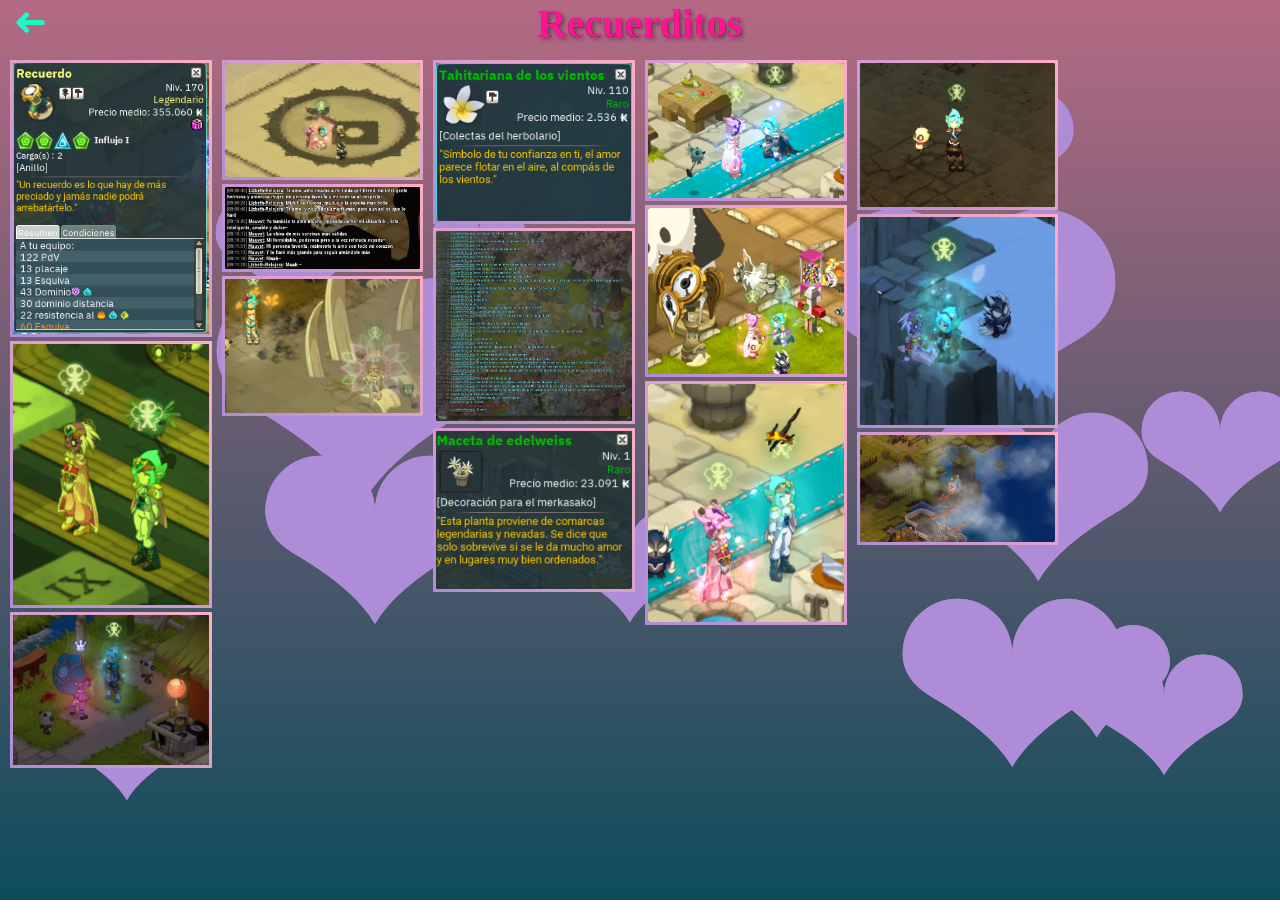
==== recuerdos.html @ 2e22179a "Archivos añadidos, intento 14" ====
<!DOCTYPE html>
<html lang="es">
<head>
    <meta charset="UTF-8">
    <meta name="viewport" content="width=device-width, initial-scale=1.0">
    <title>Recuerdos</title>
    <link rel="stylesheet" href="style-recuerdos.css"> 
</head>
<body>
    <div class="atras" onclick="window.history.back()">➜</div>
    <header>
        <h1>Recuerditos</h1>
    </header>   
    <main>
         <div class="gallery">
            <div class="column">
                <img src="Recuerdo.png" alt="Recuerdo" onclick="openPopup('Recuerdo.png','Recuerdo')">
                <img src="Vertox.png" alt="Vertox"onclick="openPopup('Vertox.png','Vertox')">
                <img src="Gremio.png" alt="Gremio" onclick="openPopup('Gremio.png','Gremio')">
            </div>
            <div class="column">
                <img src="Javeho.png" alt="Javeho" onclick="openPopup('Javeho.png','Javeho')">
                <img src="textoLindo.png" alt="textoLindo" onclick="openPopup('textoLindo.png','textoLindo')">
                <img src="Tejos.png" alt="Tejos" onclick="openPopup('Tejos.png','Tejos')">
            </div>
            <div class="column">
                <img src="Tahitariana.png" alt="Tahitariana" onclick="openPopup('Tahitariana.png','Tahitariana')">
                <img src="Tahitariana2.png" alt="Tahitariana2" onclick="openPopup('Tahitariana2.png','Tahitariana2')">
                <img src="Edelweiss.png" alt="Edelweiss" onclick="openPopup('Edelweiss.png','Edelweiss')">
            </div>
            <div class="column">
                <img src="Anillos.png" alt="Anillos" onclick="openPopup('Anillos.png','Anillos')">
                <img src="Espadas.png" alt="Espadas" onclick="openPopup('Espadas.png','Espadas')">
                <img src="Hosca.png" alt="Hosca" onclick="openPopup('Hosca.png','Hosca')">
            </div>
            <div class="column">
                <img src="poseGuapa.png" alt="poseGuapa" onclick="openPopup('poseGuapa.png','poseGuapa')">
                <img src="Frigost.png" alt="Frigost" onclick="openPopup('Frigost.png','Frigost')">
                <img src="Wabbit.png" alt="Wabbit" onclick="openPopup('Wabbit.png','Wabbit')">
            </div>
        </div>
  
        <audio src="By Your Side.mp3" loop=true autoplay=true></audio>
    <!-- Corazones -->
    <div class="area"> 
        <ul class="hearts" id="hearts-container">
        </ul>
    </div>
    <!-- Corazones -->
    </main>
    <footer>
        <p></p>
    </footer>
    <script src="script-recuerdos.js"></script>
    <div class="popup" id="popup">
        <span class="close" onclick="closePopup()">&times;</span>
        <div class="popup-content">
            <img id="popup-img" src="" alt="Imagen">
            <p id="popup-text" class="popup-text"></p>
        </div>
    </div>
    <p id="popup-text" class="popup-text recuerditos"></p>
</body>
</html>
---- style-recuerdos.css ----
body {
    height: 100vh;
    margin: 0;
    position: relative;
    overflow-y: auto;
}

body:before {
    content: "";
    position: fixed;
    top: 0;
    left: 0;
    width: 100%;
    height: 100%;
    background: linear-gradient(to bottom, #B56A84, #0E4C5B);
    z-index: -1;
}

.atras {
    position: absolute;
    top: 0%;
    left: 1%;
    z-index: 10;
    cursor: pointer;
    display: inline-block;
    font-size: 40px;
    color: #1EF8C3;
    transform: rotate(180deg);
}

h1 {
    font-family: 'DM Serif Display', cursive;
    position: absolute;
    top: -3%;
    left: 50%;
    transform: translateX(-50%);
    font-size: 40px;
    color: #FF1493; 
    text-shadow: 2px 2px 4px rgba(0, 0, 0, 0.4);
    text-align: center;
    font-weight: bold;
    -webkit-text-stroke: 0.1px #000000; 
    z-index: 11; 
}
.gallery {
    position: relative;
    display: grid;
    top: 60px;
    grid-template-columns: repeat(auto-fill, minmax(200px, 1fr)); 
    grid-gap: 10px; 
    padding: 0 10px; 
}

.gallery img {
    width: 100%; 
    border-radius: 5px;
    box-sizing: border-box; 
    transition: transform 0.3s ease;
    border: 3px solid; 
    border-image-source: linear-gradient(45deg, #AF8CD8, #FDAEC4);
    border-image-slice: 1; 
}
.gallery img:hover {
    transform: scale(1.05); 
    border-image-source: linear-gradient(135deg, #AF8CD8, #FDAEC4);
}

.popup {
    display: none;
    position: fixed;
    z-index: 9999;
    top: 0;
    left: 0;
    width: 100%;
    height: 100%;
    background-color: rgba(0, 0, 0, 0.8);
}

.popup-content {
    position: absolute;
    top: 50%;
    left: 50%;
    transform: translate(-50%, -50%);
    max-width: 90%;
    max-height: 90%;
    text-align: center;
}

.popup img {
    max-width: 100%;
    max-height: 100%;
    border-radius: 5px;
}

.popup .close {
    position: absolute;
    top: 10px;
    right: 20px;
    color: #FDAEC4;
    font-size: 30px;
    cursor: pointer;
}

.popup-text-styling {
    font-family: Arial, sans-serif;
    font-size: 16px;
    color: #ffffff;
    font-weight: bold;
    line-height: 1.5;
    margin: 10px;
    padding: 10px;
    background-image: radial-gradient(circle, rgba(30, 248, 195, 0.5), rgba(159, 104, 224, 0));
    border-radius: 5px;
}


.popup .close:hover {
    color: #1EF8C3; 
}
.hearts {
    position: absolute;
    top: 0;
    left: 0;
    width: 100%;
    height: 100%;
    overflow: hidden;
    z-index: -1;
}

.hearts ul {
    position: relative;
    margin: 0;
    padding: 0;
    z-index: -1;
}

.hearts li {
    position: absolute;
    display: block;
    list-style: none;
    animation: animate 8s linear infinite; 
    z-index: -1;
}


.corazon-50 {
    font-size: 40px;
}

.corazon-60 {
    font-size: 215px;
}

.corazon-70 {
    font-size: 125px;
}

.corazon-80 {
    font-size: 80px;
}

.corazon-90 {
    font-size: 90px;
}

.corazon-100 {
    font-size: 159px;
}

.corazon-110 {
    font-size: 300px;
}

.corazon-120 {
    font-size: 80px;
}

.corazon-130 {
    font-size: 400px;
}

.corazon-140 {
    font-size: 200px;
}


.hearts li:before,
.hearts li:after {
    content: "❤"; 
    position: absolute;
    top: 0;
    left: 0;
    font-size: inherit; 
    color: #AF8CD8; 
}

@keyframes animate {
    0% {
        transform: translateY(800px);
        opacity: 1;
        border-radius: 0;
    }

    100% {
        transform: translateY(-500px);  
        opacity: 0;
        border-radius: 50%;
    }
}
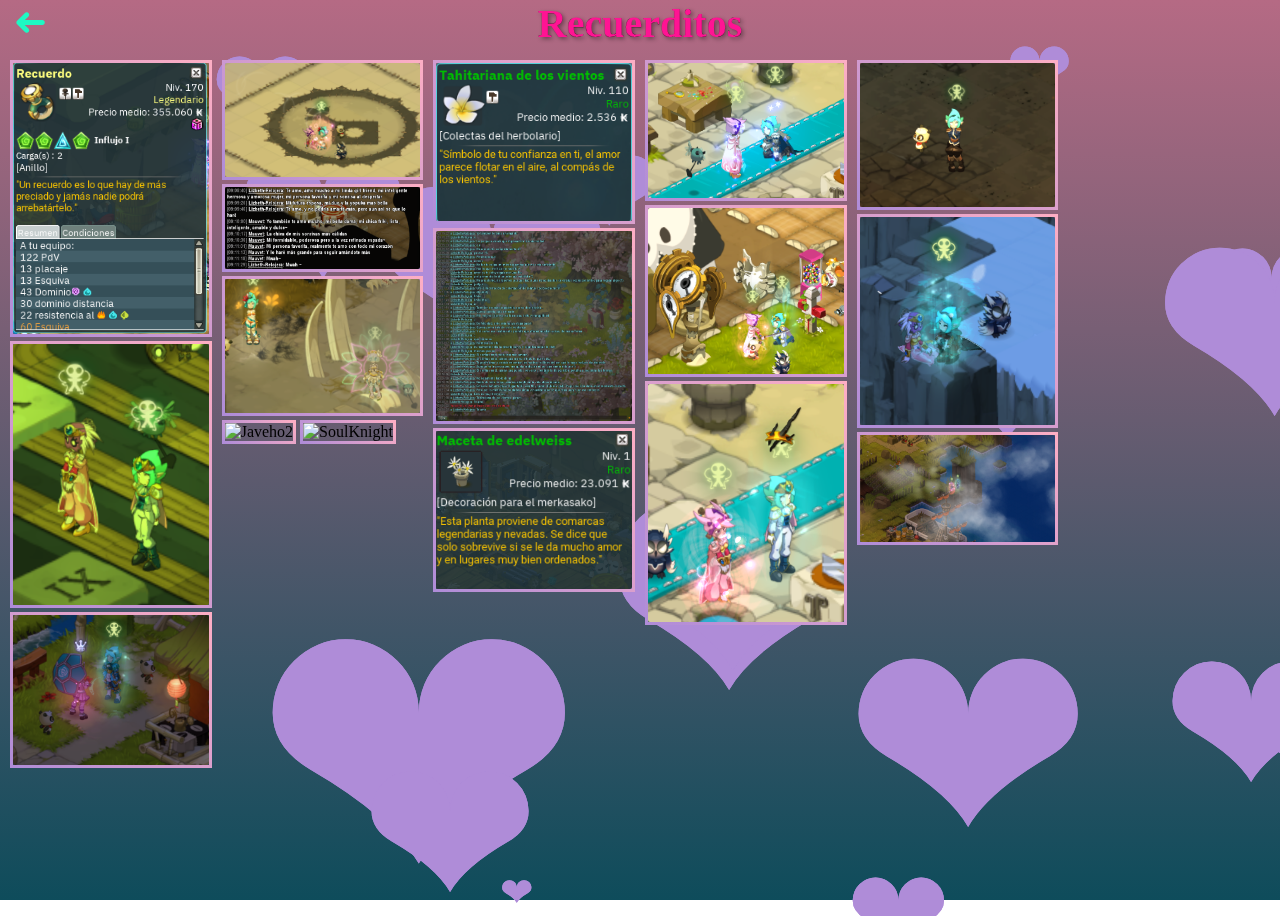
==== commit 3b7ec71b: "New Imges" ====
--- a/recuerdos.html
+++ b/recuerdos.html
@@ -22,6 +22,8 @@
                 <img src="Javeho.png" alt="Javeho" onclick="openPopup('Javeho.png','Javeho')">
                 <img src="textoLindo.png" alt="textoLindo" onclick="openPopup('textoLindo.png','textoLindo')">
                 <img src="Tejos.png" alt="Tejos" onclick="openPopup('Tejos.png','Tejos')">
+                <img src="Javeho2.png" alt="Javeho2" onclick="openPopup('Javeho2.png', 'Javeho2')">
+                <img src="SoulKnight.png" alt="SoulKnight" onclick="openPopup('SoulKnight.png', 'SoulKnight')">
             </div>
             <div class="column">
                 <img src="Tahitariana.png" alt="Tahitariana" onclick="openPopup('Tahitariana.png','Tahitariana')">
@@ -61,4 +63,4 @@
     </div>
     <p id="popup-text" class="popup-text recuerditos"></p>
 </body>
-</html>+</html>
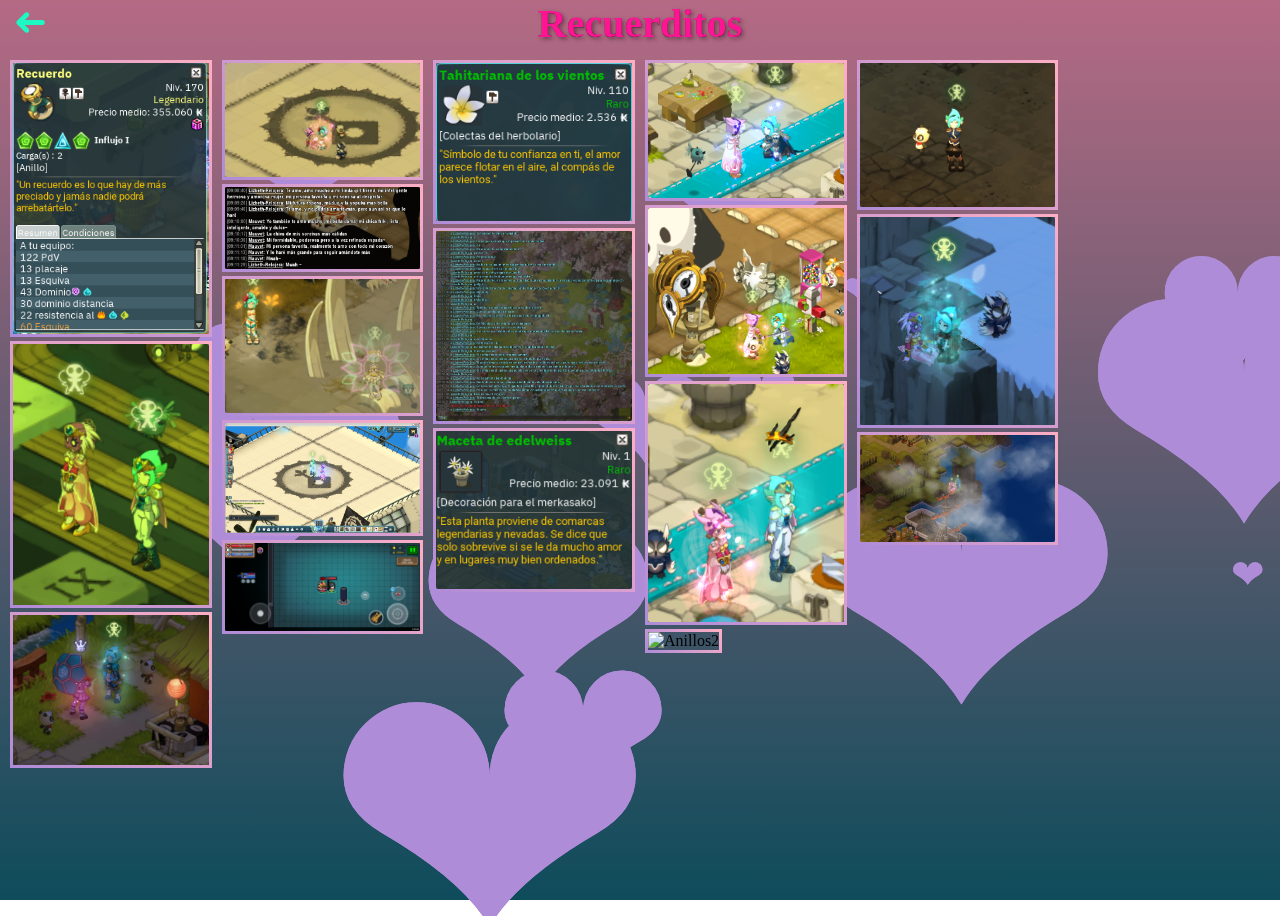
==== commit aef092f6: "Anillos2" ====
--- a/recuerdos.html
+++ b/recuerdos.html
@@ -34,6 +34,7 @@
                 <img src="Anillos.png" alt="Anillos" onclick="openPopup('Anillos.png','Anillos')">
                 <img src="Espadas.png" alt="Espadas" onclick="openPopup('Espadas.png','Espadas')">
                 <img src="Hosca.png" alt="Hosca" onclick="openPopup('Hosca.png','Hosca')">
+                <img src="Anillos2.png" alt="Anillos2" onclick="openPopup('Anillos2.png','Anillos2')">
             </div>
             <div class="column">
                 <img src="poseGuapa.png" alt="poseGuapa" onclick="openPopup('poseGuapa.png','poseGuapa')">
